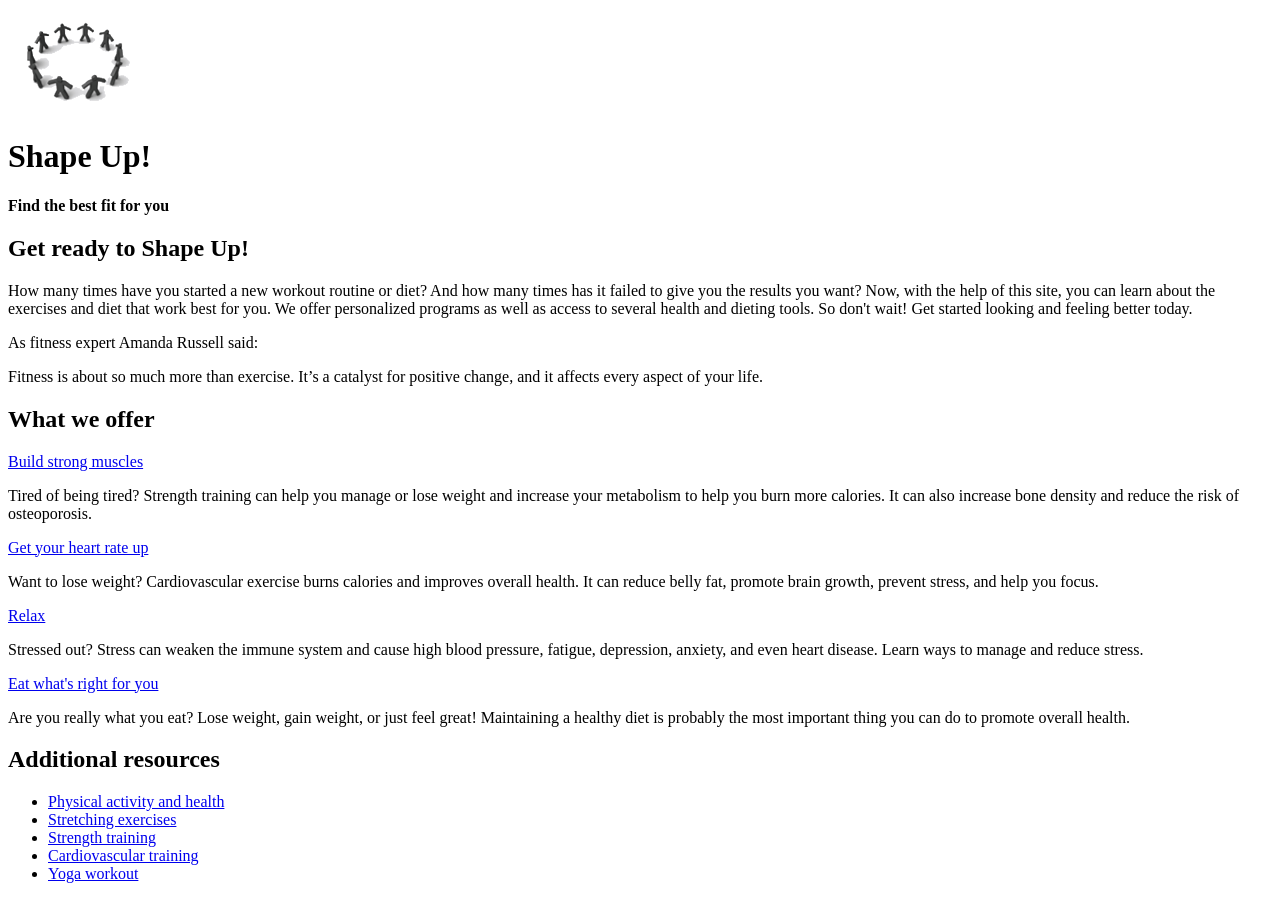
==== index.html @ 4c171b17 "Index page content done" ====
<!DOCTYPE html>

<html lang="en">
<head>
	<meta charset="utf-8" />
	<title></title>
</head>

<body>
	<img src="images/shape_up_logo.png">
	<h1>Shape Up!</h1>
	<strong>Find the best fit for you</strong>


	<h2>Get ready to Shape Up!</h2>

	<p>How many times have you started a new workout routine or diet? And how many times has it failed to give you the results you want? Now, with the help of this site, you can learn about the exercises and diet that work best for you. We offer personalized programs as well as access to several health and dieting tools. So don't wait! Get started looking and feeling better today.</p>
	<p>As fitness expert Amanda Russell said: </p>
	<p>Fitness is about so much more than exercise. It’s a catalyst for positive change, and it affects every aspect of your life.</p>


	<h2>What we offer</h2>

	<a href="#">Build strong muscles</a>
	<p>Tired of being tired? Strength training can help you manage or lose weight and increase your metabolism to help you burn more calories. It can also increase bone density and reduce the risk of osteoporosis.</p>

	<a href="#">Get your heart rate up</a>
	<p>Want to lose weight? Cardiovascular exercise burns calories and improves overall health. It can reduce belly fat, promote brain growth, prevent stress, and help you focus.</p>

	<a href="#">Relax</a>
	<p>Stressed out? Stress can weaken the immune system and cause high blood pressure, fatigue, depression, anxiety, and even heart disease. Learn ways to manage and reduce stress.</p>

	<a href="#">Eat what's right for you</a>
	<p>Are you really what you eat? Lose weight, gain weight, or just feel great! Maintaining a healthy diet is probably the most important thing you can do to promote overall health.</p>


	<h2>Additional resources</h2>
	<ul>
		<li> <a href="#">Physical activity and health</a></li>
		<li> <a href="#">Stretching exercises</a></li>
		<li> <a href="#">Strength training</a></li>
		<li> <a href="#">Cardiovascular training</a></li>
		<li> <a href="#">Yoga workout</a></li>
	</ul>



</body>
</html>
<!--
As fitness expert Amanda Russell said:
Fitness is about so much more than exercise. It’s a catalyst for positive change, and it affects every aspect of your life.
What we offer
Build strong muscles
Tired of being tired? Strength training can help you manage or lose weight and increase your metabolism to help you burn more calories. It can also increase bone density and reduce the risk of osteoporosis.

Get your heart rate up
Want to lose weight? Cardiovascular exercise burns calories and improves overall health. It can reduce belly fat, promote brain growth, prevent stress, and help you focus.

Relax
Stressed out? Stress can weaken the immune system and cause high blood pressure, fatigue, depression, anxiety, and even heart disease. Learn ways to manage and reduce stress.

Eat what's right for you
Are you really what you eat? Lose weight, gain weight, or just feel great! Maintaining a healthy diet is probably the most important thing you can do to promote overall health.

Additional resources
Physical activity and health
Stretching exercises
Strength training
Cardiovascular training
Yoga workout

(c) 2022 Shape Up!
-->
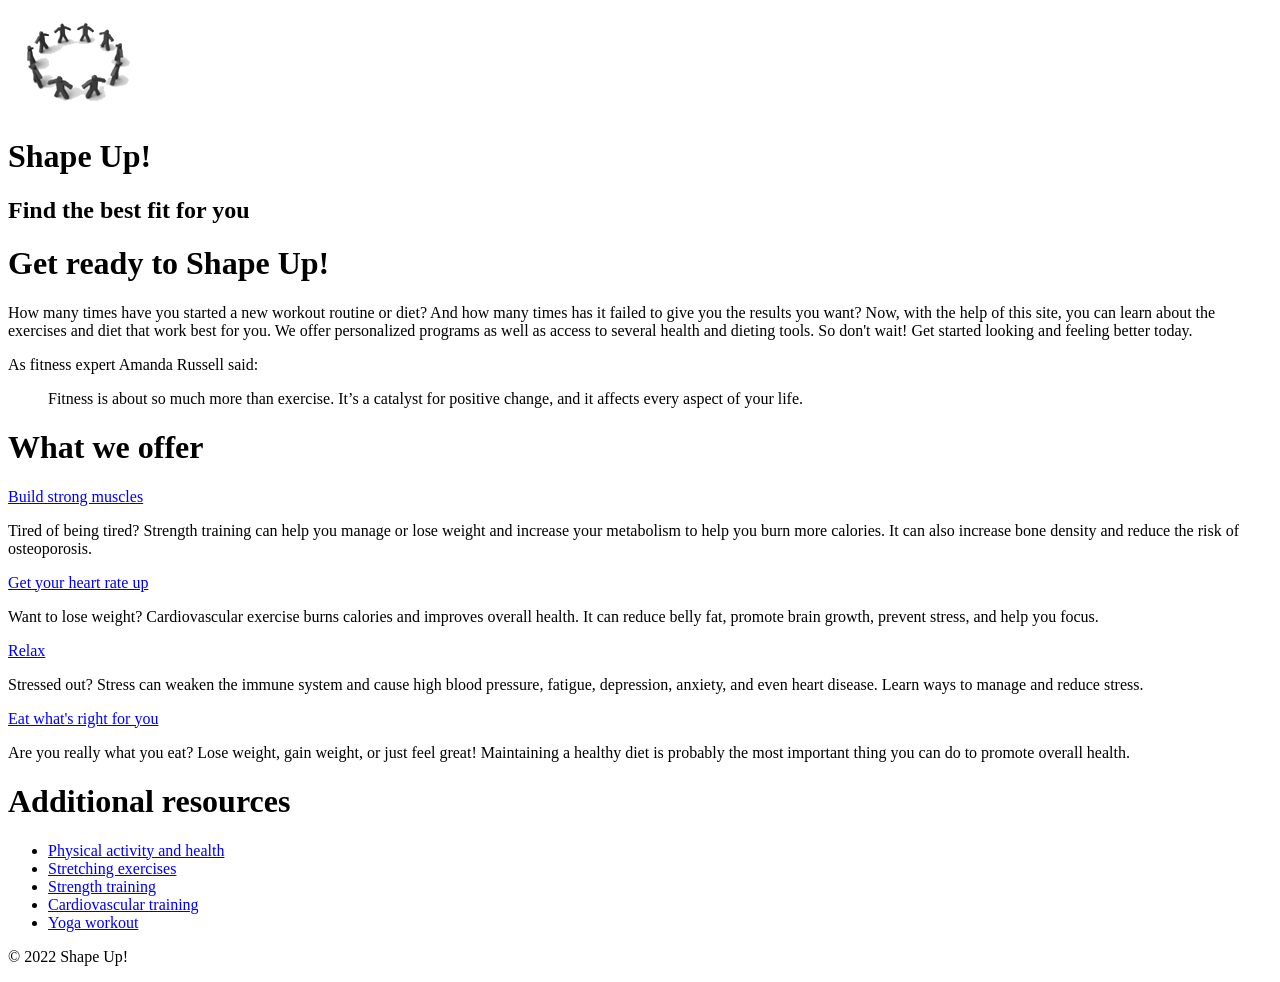
==== commit a8c7af8c: "Content changes" ====
--- a/index.html
+++ b/index.html
@@ -7,34 +7,38 @@
 </head>
 
 <body>
+<header>
 	<img src="images/shape_up_logo.png">
 	<h1>Shape Up!</h1>
-	<strong>Find the best fit for you</strong>
+	<h2>Find the best fit for you</h2>
+</header>
 
-
-	<h2>Get ready to Shape Up!</h2>
+<main>
+	<h1>Get ready to Shape Up!</h1>
 
 	<p>How many times have you started a new workout routine or diet? And how many times has it failed to give you the results you want? Now, with the help of this site, you can learn about the exercises and diet that work best for you. We offer personalized programs as well as access to several health and dieting tools. So don't wait! Get started looking and feeling better today.</p>
+
 	<p>As fitness expert Amanda Russell said: </p>
+	<blockquote cite="#">
 	<p>Fitness is about so much more than exercise. It’s a catalyst for positive change, and it affects every aspect of your life.</p>
+	</blockquote>
 
+	<h1>What we offer</h1>
 
-	<h2>What we offer</h2>
-
-	<a href="#">Build strong muscles</a>
+	<a href="strength/index.html">Build strong muscles</a>
 	<p>Tired of being tired? Strength training can help you manage or lose weight and increase your metabolism to help you burn more calories. It can also increase bone density and reduce the risk of osteoporosis.</p>
 
-	<a href="#">Get your heart rate up</a>
+	<a href="cardio/index.html">Get your heart rate up</a>
 	<p>Want to lose weight? Cardiovascular exercise burns calories and improves overall health. It can reduce belly fat, promote brain growth, prevent stress, and help you focus.</p>
 
-	<a href="#">Relax</a>
+	<a href="stress/index.html">Relax</a>
 	<p>Stressed out? Stress can weaken the immune system and cause high blood pressure, fatigue, depression, anxiety, and even heart disease. Learn ways to manage and reduce stress.</p>
 
-	<a href="#">Eat what's right for you</a>
+	<a href="diet/index.html">Eat what's right for you</a>
 	<p>Are you really what you eat? Lose weight, gain weight, or just feel great! Maintaining a healthy diet is probably the most important thing you can do to promote overall health.</p>
 
 
-	<h2>Additional resources</h2>
+	<h1>Additional resources</h1>
 	<ul>
 		<li> <a href="#">Physical activity and health</a></li>
 		<li> <a href="#">Stretching exercises</a></li>
@@ -42,7 +46,11 @@
 		<li> <a href="#">Cardiovascular training</a></li>
 		<li> <a href="#">Yoga workout</a></li>
 	</ul>
+</main>
 
+<footer>
+	<p>&copy; 2022 Shape Up!</p>
+</footer>
 
 
 </body>
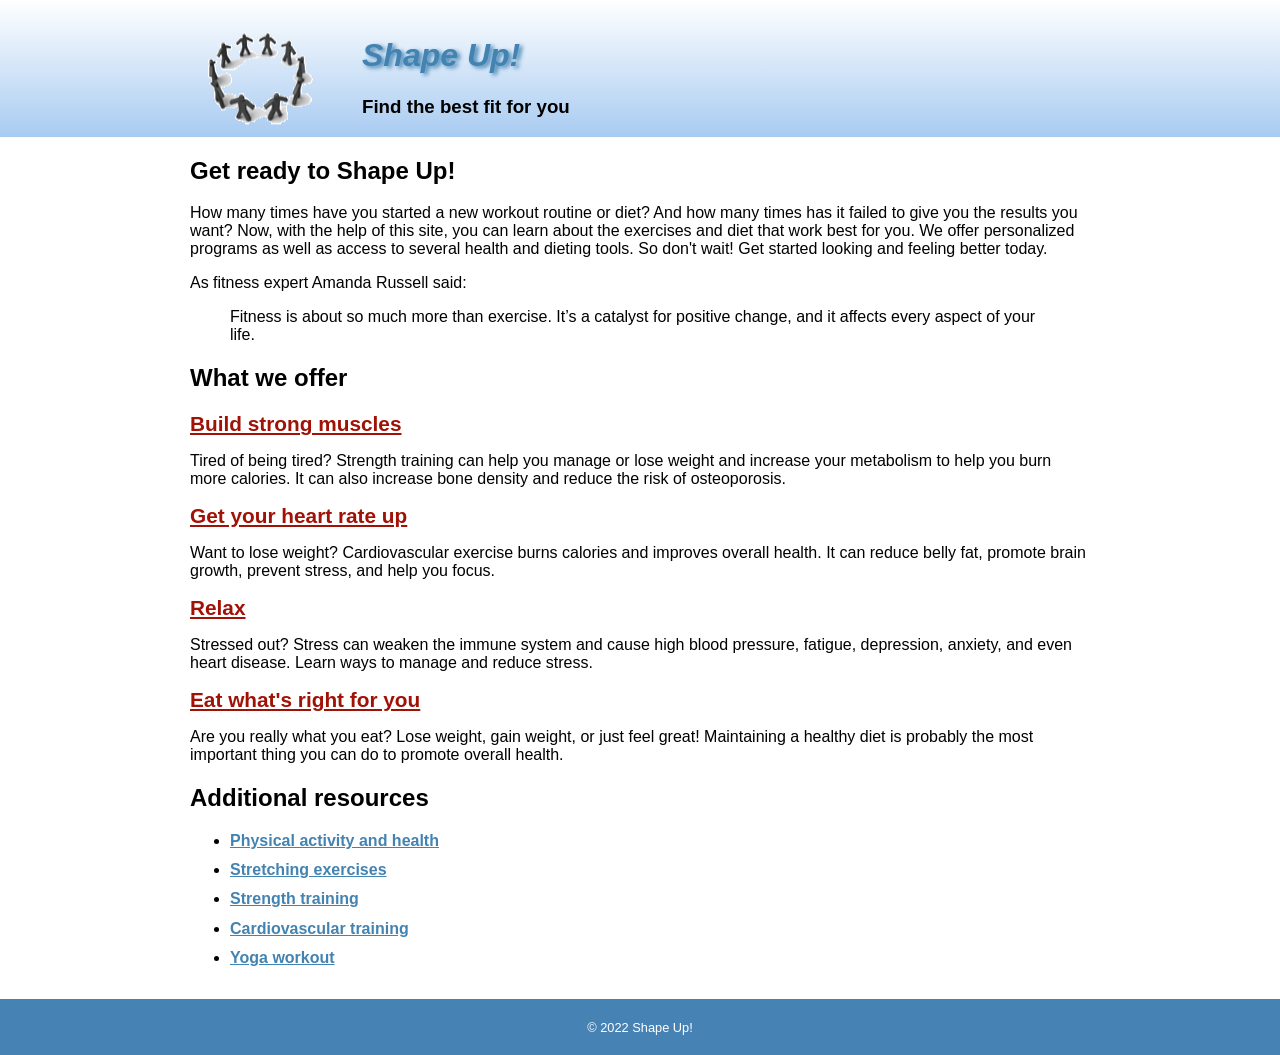
==== commit 335bcd0b: "Enhance the home page formatting - section done" ====
--- a/index.html
+++ b/index.html
@@ -4,52 +4,66 @@
 <head>
 	<meta charset="utf-8" />
 	<title></title>
+	<link rel="icon" type="image/x-icon" href="images/favicon.ico">
+	<link rel="stylesheet" href="styles\main.css">
+
 </head>
 
 <body>
 <header>
-	<img src="images/shape_up_logo.png">
-	<h1>Shape Up!</h1>
-	<h2>Find the best fit for you</h2>
+	<div class="wrapper">
+		<img src="images/shape_up_logo.png">
+		<div id="HeaderText">
+			<h1>Shape Up!</h1>
+			<h3>Find the best fit for you</h3>
+		</div>
+	</div>
 </header>
 
 <main>
-	<h1>Get ready to Shape Up!</h1>
+	<div class="wrapper">
+		<h2>Get ready to Shape Up!</h2>
 
-	<p>How many times have you started a new workout routine or diet? And how many times has it failed to give you the results you want? Now, with the help of this site, you can learn about the exercises and diet that work best for you. We offer personalized programs as well as access to several health and dieting tools. So don't wait! Get started looking and feeling better today.</p>
+		<p>How many times have you started a new workout routine or diet? And how many times has it failed to give you the results you want? Now, with the help of this site, you can learn about the exercises and diet that work best for you. We offer personalized programs as well as access to several health and dieting tools. So don't wait! Get started looking and feeling better today.</p>
 
-	<p>As fitness expert Amanda Russell said: </p>
-	<blockquote cite="#">
-	<p>Fitness is about so much more than exercise. It’s a catalyst for positive change, and it affects every aspect of your life.</p>
-	</blockquote>
+		<p>As fitness expert Amanda Russell said: </p>
+		<blockquote cite="#">
+			<p>Fitness is about so much more than exercise. It’s a catalyst for positive change, and it affects every aspect of your life.</p>
+		</blockquote>
 
-	<h1>What we offer</h1>
+		<div id="WhatWeOffer">
+			<h2>What we offer</h2>
 
-	<a href="strength/index.html">Build strong muscles</a>
-	<p>Tired of being tired? Strength training can help you manage or lose weight and increase your metabolism to help you burn more calories. It can also increase bone density and reduce the risk of osteoporosis.</p>
+			<a href="strength/index.html">Build strong muscles</a>
+			<p>Tired of being tired? Strength training can help you manage or lose weight and increase your metabolism to help you burn more calories. It can also increase bone density and reduce the risk of osteoporosis.</p>
 
-	<a href="cardio/index.html">Get your heart rate up</a>
-	<p>Want to lose weight? Cardiovascular exercise burns calories and improves overall health. It can reduce belly fat, promote brain growth, prevent stress, and help you focus.</p>
+			<a href="cardio/index.html">Get your heart rate up</a>
+			<p>Want to lose weight? Cardiovascular exercise burns calories and improves overall health. It can reduce belly fat, promote brain growth, prevent stress, and help you focus.</p>
 
-	<a href="stress/index.html">Relax</a>
-	<p>Stressed out? Stress can weaken the immune system and cause high blood pressure, fatigue, depression, anxiety, and even heart disease. Learn ways to manage and reduce stress.</p>
+			<a href="stress/index.html">Relax</a>
+			<p>Stressed out? Stress can weaken the immune system and cause high blood pressure, fatigue, depression, anxiety, and even heart disease. Learn ways to manage and reduce stress.</p>
 
-	<a href="diet/index.html">Eat what's right for you</a>
-	<p>Are you really what you eat? Lose weight, gain weight, or just feel great! Maintaining a healthy diet is probably the most important thing you can do to promote overall health.</p>
+			<a href="diet/index.html">Eat what's right for you</a>
+			<p>Are you really what you eat? Lose weight, gain weight, or just feel great! Maintaining a healthy diet is probably the most important thing you can do to promote overall health.</p>
+		</div>
 
-
-	<h1>Additional resources</h1>
-	<ul>
-		<li> <a href="#">Physical activity and health</a></li>
-		<li> <a href="#">Stretching exercises</a></li>
-		<li> <a href="#">Strength training</a></li>
-		<li> <a href="#">Cardiovascular training</a></li>
-		<li> <a href="#">Yoga workout</a></li>
-	</ul>
+		<div id="additionalResources">
+			<h2>Additional resources</h2>
+			<ul>
+				<li> <a href="#">Physical activity and health</a></li>
+				<li> <a href="#">Stretching exercises</a></li>
+				<li> <a href="#">Strength training</a></li>
+				<li> <a href="#">Cardiovascular training</a></li>
+				<li> <a href="#">Yoga workout</a></li>
+			</ul>
+		</div>
+	</div>
 </main>
 
 <footer>
-	<p>&copy; 2022 Shape Up!</p>
+	<div class="wrapper">
+		<p>&copy; 2022 Shape Up!</p>
+	</div>
 </footer>
 
 
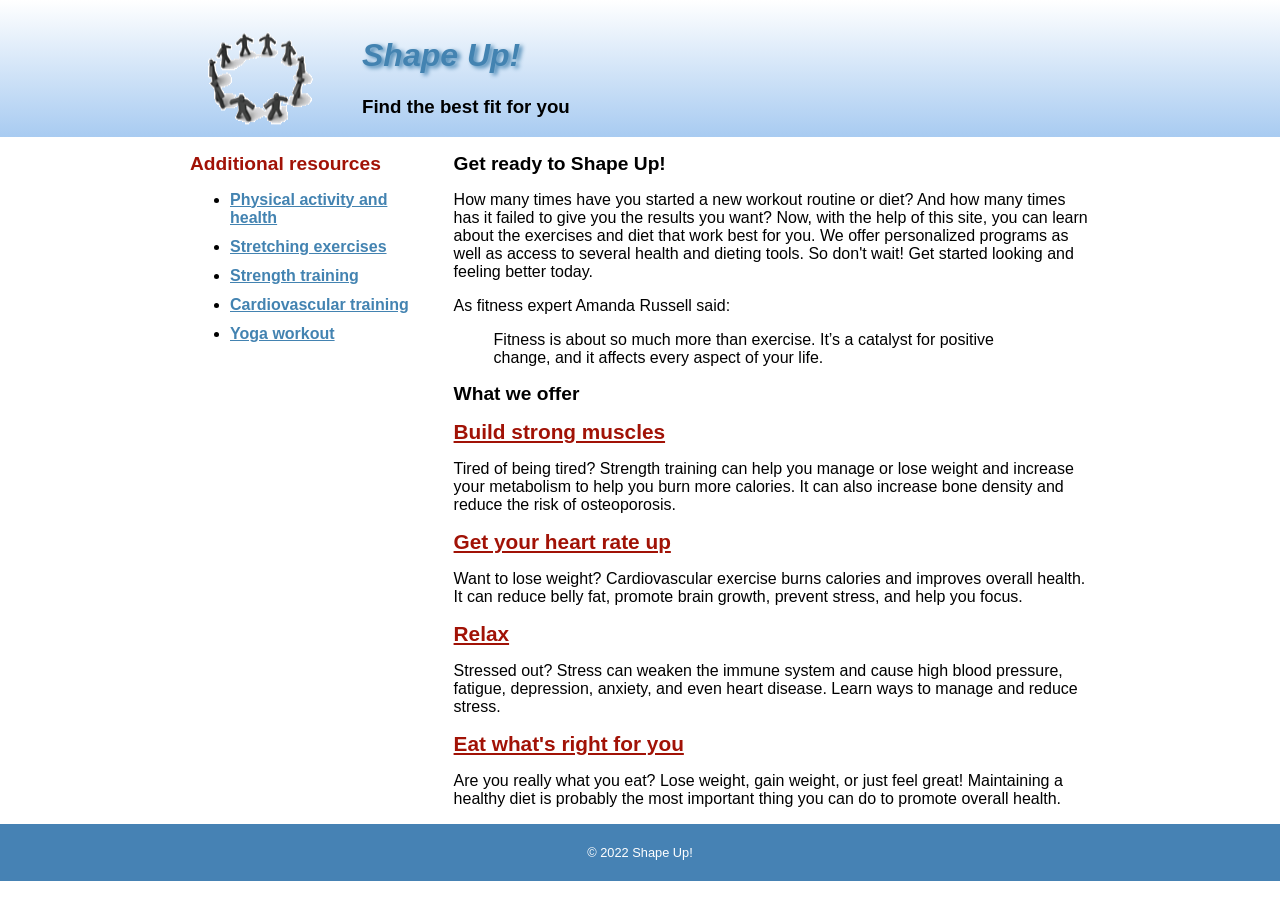
==== commit 4638832a: "2 column - section done" ====
--- a/index.html
+++ b/index.html
@@ -22,41 +22,47 @@
 
 <main>
 	<div class="wrapper">
-		<h2>Get ready to Shape Up!</h2>
-
-		<p>How many times have you started a new workout routine or diet? And how many times has it failed to give you the results you want? Now, with the help of this site, you can learn about the exercises and diet that work best for you. We offer personalized programs as well as access to several health and dieting tools. So don't wait! Get started looking and feeling better today.</p>
-
-		<p>As fitness expert Amanda Russell said: </p>
-		<blockquote cite="#">
-			<p>Fitness is about so much more than exercise. It’s a catalyst for positive change, and it affects every aspect of your life.</p>
-		</blockquote>
-
-		<div id="WhatWeOffer">
-			<h2>What we offer</h2>
-
-			<a href="strength/index.html">Build strong muscles</a>
-			<p>Tired of being tired? Strength training can help you manage or lose weight and increase your metabolism to help you burn more calories. It can also increase bone density and reduce the risk of osteoporosis.</p>
-
-			<a href="cardio/index.html">Get your heart rate up</a>
-			<p>Want to lose weight? Cardiovascular exercise burns calories and improves overall health. It can reduce belly fat, promote brain growth, prevent stress, and help you focus.</p>
-
-			<a href="stress/index.html">Relax</a>
-			<p>Stressed out? Stress can weaken the immune system and cause high blood pressure, fatigue, depression, anxiety, and even heart disease. Learn ways to manage and reduce stress.</p>
-
-			<a href="diet/index.html">Eat what's right for you</a>
-			<p>Are you really what you eat? Lose weight, gain weight, or just feel great! Maintaining a healthy diet is probably the most important thing you can do to promote overall health.</p>
+		<div id="collumn1" class="collumn">
+			<div id="additionalResources">
+				<h2>Additional resources</h2>
+				<ul>
+					<li> <a href="#">Physical activity and health</a></li>
+					<li> <a href="#">Stretching exercises</a></li>
+					<li> <a href="#">Strength training</a></li>
+					<li> <a href="#">Cardiovascular training</a></li>
+					<li> <a href="#">Yoga workout</a></li>
+				</ul>
+			</div>
 		</div>
 
-		<div id="additionalResources">
-			<h2>Additional resources</h2>
-			<ul>
-				<li> <a href="#">Physical activity and health</a></li>
-				<li> <a href="#">Stretching exercises</a></li>
-				<li> <a href="#">Strength training</a></li>
-				<li> <a href="#">Cardiovascular training</a></li>
-				<li> <a href="#">Yoga workout</a></li>
-			</ul>
+		<div id="collumn2" class="collumn">
+			<h2>Get ready to Shape Up!</h2>
+
+			<p>How many times have you started a new workout routine or diet? And how many times has it failed to give you the results you want? Now, with the help of this site, you can learn about the exercises and diet that work best for you. We offer personalized programs as well as access to several health and dieting tools. So don't wait! Get started looking and feeling better today.</p>
+
+			<p>As fitness expert Amanda Russell said: </p>
+			<blockquote cite="#">
+				<p>Fitness is about so much more than exercise. It’s a catalyst for positive change, and it affects every aspect of your life.</p>
+			</blockquote>
+
+			<div id="WhatWeOffer">
+				<h2>What we offer</h2>
+
+				<a href="strength/index.html">Build strong muscles</a>
+				<p>Tired of being tired? Strength training can help you manage or lose weight and increase your metabolism to help you burn more calories. It can also increase bone density and reduce the risk of osteoporosis.</p>
+
+				<a href="cardio/index.html">Get your heart rate up</a>
+				<p>Want to lose weight? Cardiovascular exercise burns calories and improves overall health. It can reduce belly fat, promote brain growth, prevent stress, and help you focus.</p>
+
+				<a href="stress/index.html">Relax</a>
+				<p>Stressed out? Stress can weaken the immune system and cause high blood pressure, fatigue, depression, anxiety, and even heart disease. Learn ways to manage and reduce stress.</p>
+
+				<a href="diet/index.html">Eat what's right for you</a>
+				<p>Are you really what you eat? Lose weight, gain weight, or just feel great! Maintaining a healthy diet is probably the most important thing you can do to promote overall health.</p>
+			</div>
 		</div>
+
+
 	</div>
 </main>
 
